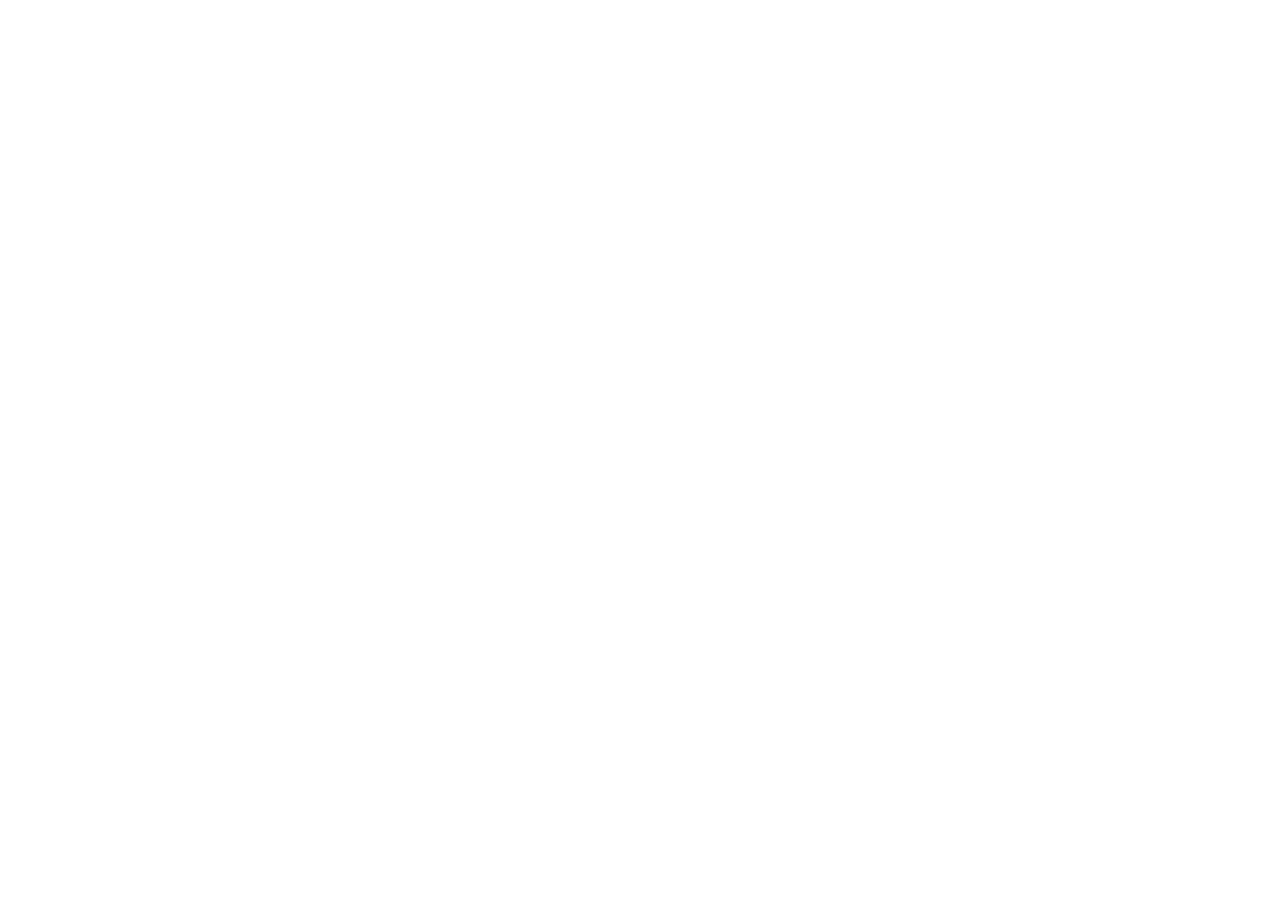
==== highscores.html @ 5719a2e7 "Created files for the questions and for the high scores page and aslo the begin page." ====
<!DOCTYPE html>
<html lang="en">
<head>
    <meta charset="UTF-8">
    <meta name="viewport" content="width=device-width, initial-scale=1.0">
    <title>Document</title>
</head>
<body>
    

    <script src="highscores.js"></script>
</body>
</html>
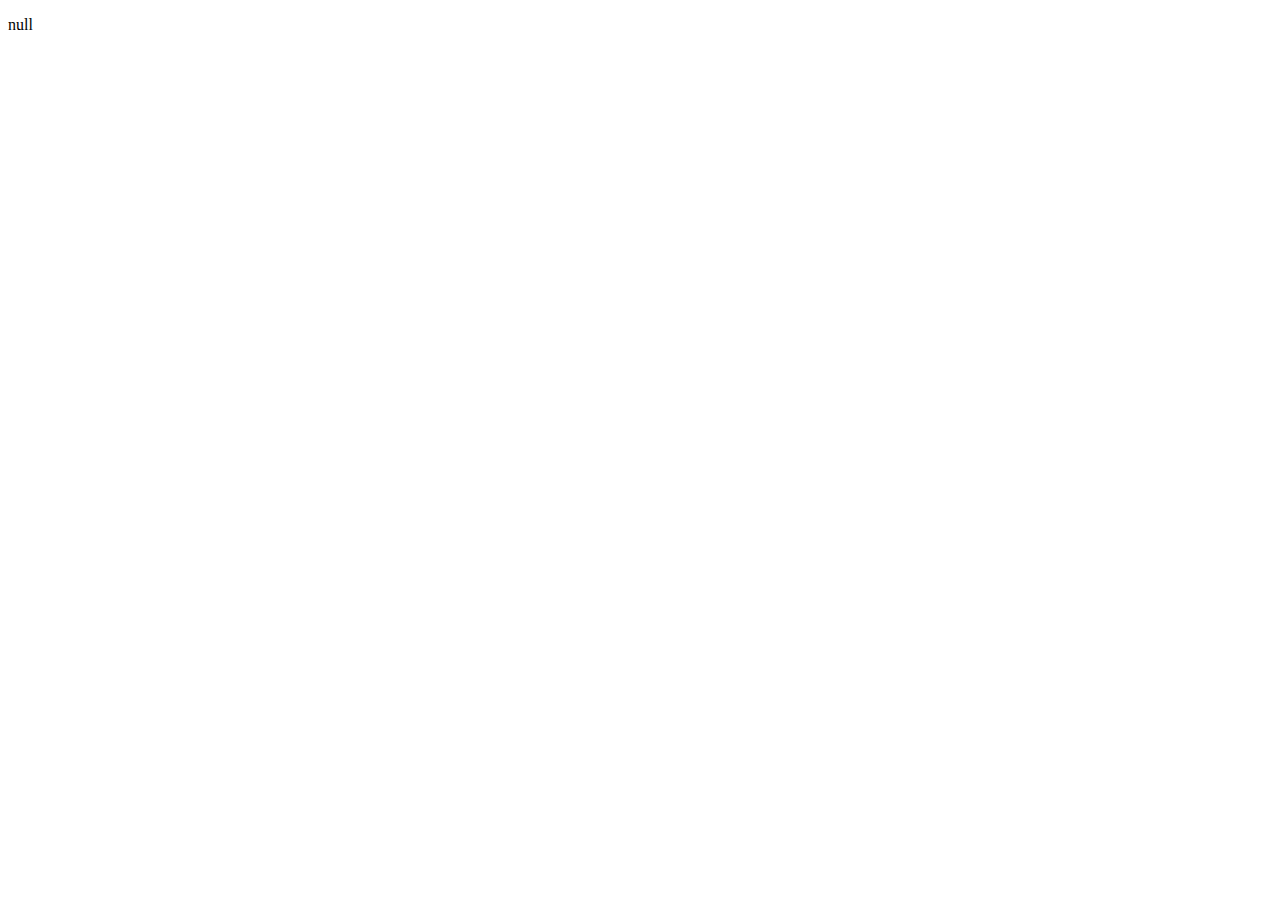
==== commit 5d9567cd: "Timer now subtracts time when clicking wrong answer and did more style formatting." ====
--- a/highscores.html
+++ b/highscores.html
@@ -3,10 +3,13 @@
 <head>
     <meta charset="UTF-8">
     <meta name="viewport" content="width=device-width, initial-scale=1.0">
-    <title>Document</title>
+    <title>HighScore Page</title>
 </head>
 <body>
     
+<main>
+    <p class="score"></p>
+</main>
 
     <script src="highscores.js"></script>
 </body>
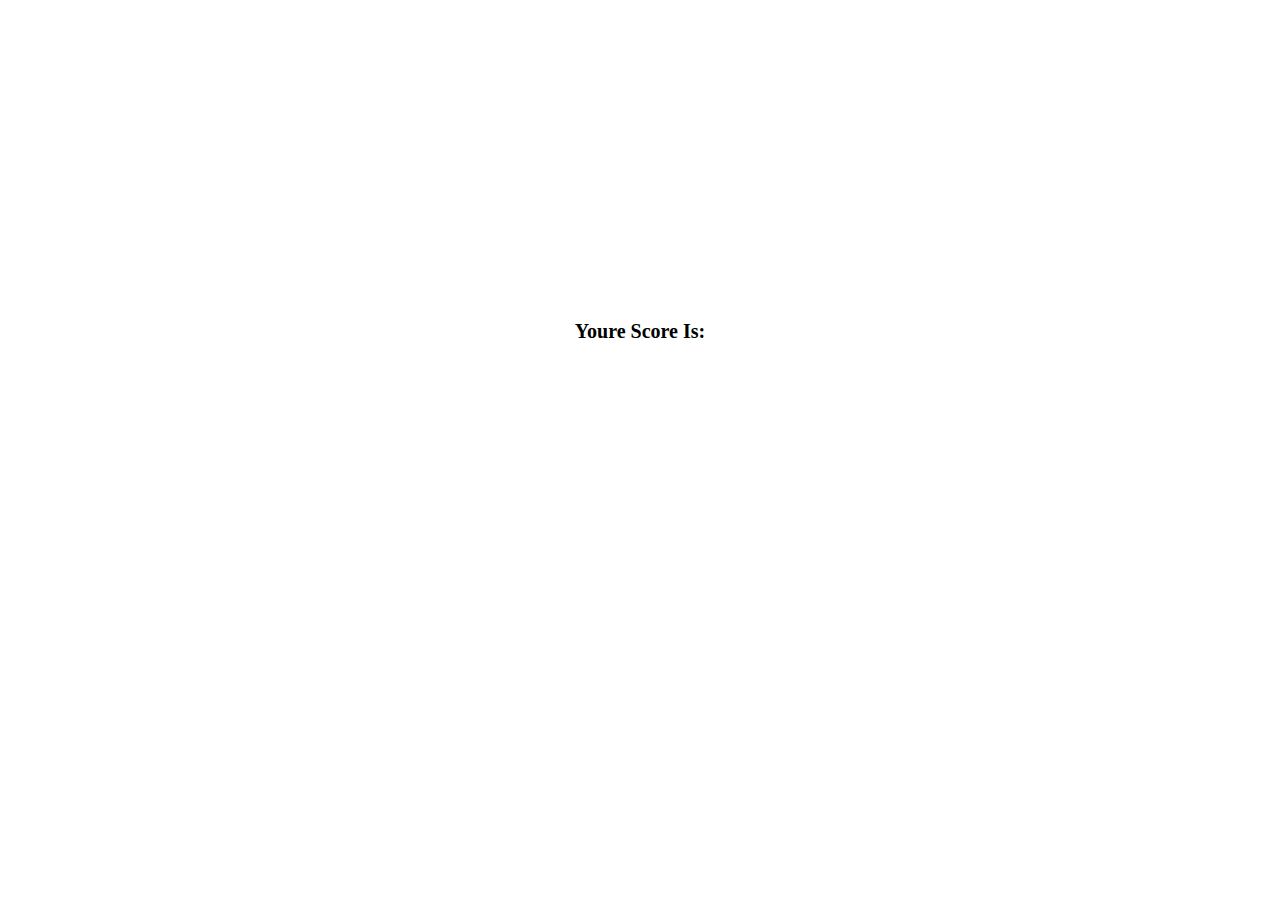
==== commit 831a22e2: "Added to the readme and also did some styling on the highscore page." ====
--- a/highscores.html
+++ b/highscores.html
@@ -4,10 +4,12 @@
     <meta charset="UTF-8">
     <meta name="viewport" content="width=device-width, initial-scale=1.0">
     <title>HighScore Page</title>
+    <link rel="stylesheet" href="highscores.css"/>
 </head>
 <body>
     
-<main>
+<main class="container">
+    <p>Youre Score Is:</p>
     <p class="score"></p>
 </main>
 
--- a/highscores.css
+++ b/highscores.css
@@ -0,0 +1,16 @@
+.container {
+    display: flex;
+    justify-content: center;
+    align-items: center;
+    flex-direction: column;
+    margin-top: 300px;
+    margin-left: auto;
+    margin-right: auto;
+    margin-bottom: auto;
+    max-width: auto;
+}
+
+p {
+    font-size: 20px;
+    font-weight: bold;
+}